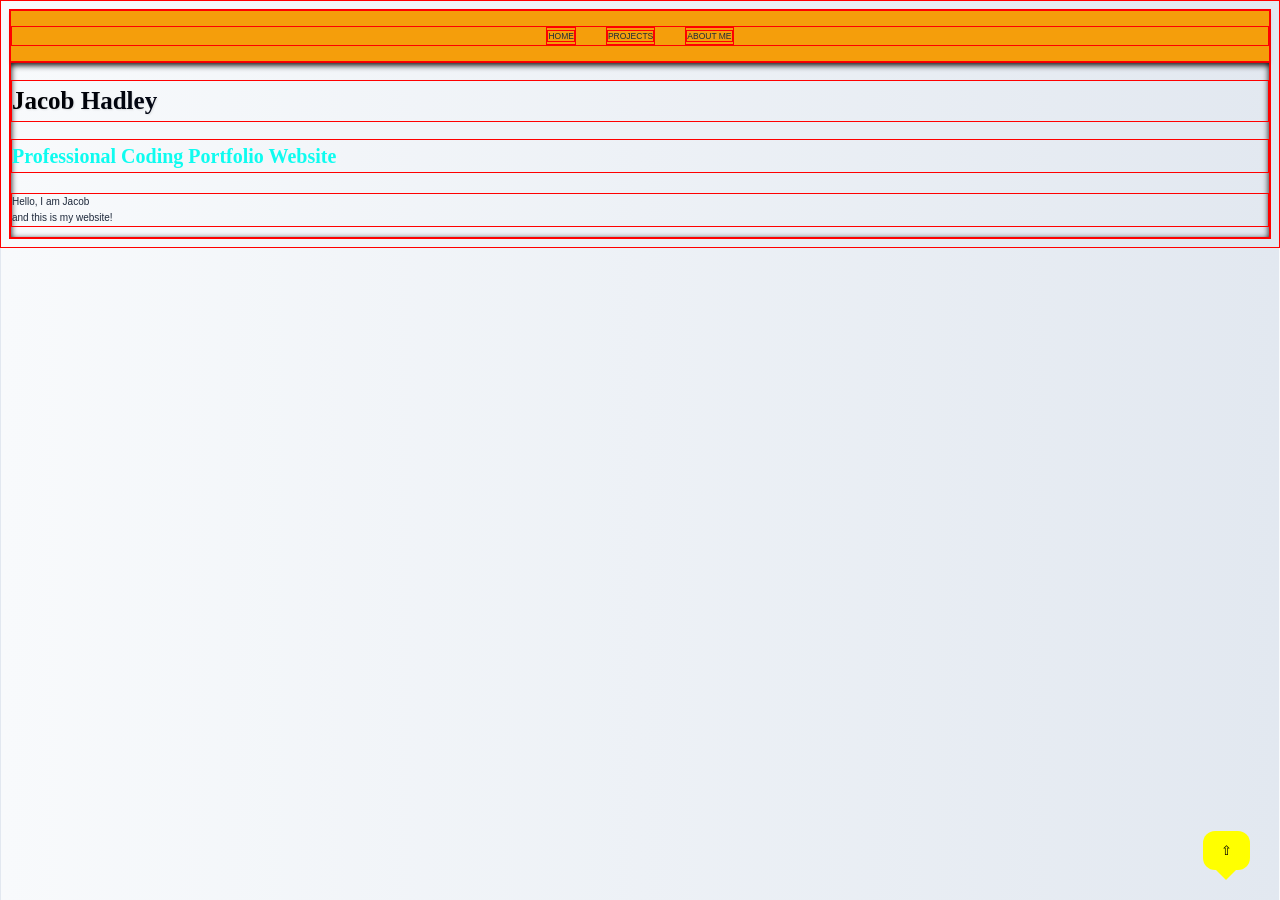
==== index.html @ f9f9b8d3 "WORKING RECENT UP TO DATE FILE" ====
<!-- Jacob Hadley, 9/23/26 -->
<!DOCTYPE HTML>
<html lang="en">

<head>
    <title>Jacob Hadley - Portfolio</title>
    <!-- Meta information goes here-->
    <meta charset="UTF-8">
    <meta name="viewport" content="width=device-width, initial-scale=1.0">
    <meta name="author" content="Your name">
    <meta name="description" content="A portfolio showcasing my web development work.">
    <link rel="stylesheet" href="css/style.css">
    <title>Home Page</title>
</head>

<body>
    <!-- Portfolio Website -->
    <!-- Navigation -->
    <nav>
        <ul>
            <li><a href="index.html">Home</a></li>
            <li><a href="projects.html">Projects</a></li>
            <li><a href="about.html">About Me</a></li>
        </ul>
    </nav>
    <!-- Header / Hero Section-->
    <header>
        <!-- Hero Content Goes Here -->
        <h1>Jacob Hadley</h1>
        <h2>Professional Coding Portfolio Website</h2>
        <p>Hello, I am Jacob <br> and this is my website!</p>
    </header>

    <!-- About Section -->
    <!--<main>
             <section id="about">
                <h2>About Me</h2>
            
            <--    Add Paragraphs here ->
                <p>I, <strong>Jacob Hadley</strong>, was born in the year 2009, in the month of May. I have taken Javascript and Python classes in my Junior year of high School. This 
                    year I am learning HTML and PHP.</p>
                <p>My favorite video games are: Star Wars: The Old Republic, Star Wars: Empire at War, Stellaris, and Total War: Warhammer 3. My favorite
                    food is Pizza and my favorite anime is <em>Code Geass</em>.</p>
                <p>This paragraph is split <br> into two different lines.</p>
                <p>My favorite quote</p>
            
                <blockquote>
                    "I feel all thin, sort of stretched, if you know what I mean: like butter that has been scraped over too much bread." - Bilbo Baggins to Gandalf the Gray
                </blockquote>
            
                <cite>The Fellowship of the Ring, book 1, chapter 1</cite>
        </section> -->
    <!-- Projects Section-->
    <!-- Contact Section -->
    </main>
    <button id="backToTop">&#8679;</button>
    <!-- Footer -->
</body>

</html>

<!-- DOCTYPE! HTML tells the browser that the document type being used should be in HTML5 format
 lang="en" is so important for accessability because it is the language selected, which is english. If you want to make other languages
 accessible you need to add different ones for the different languages in addition.
 If you forget to add the head or body tags, your code might not work, or they might not display.
 -->

<!-- 
 The viewport meta tag prevents the text from going off screen by fitting it to the width of the device.
 The Description meta tag appears under the link to provide a description of the link.
 You can have multiple meta tags with the same name, however it could lead to unexpected errors if there are problems.
 -->

<!--
 HTML comments cannot appear in the comment. Only Jacob and Mrs. Smith can see them (and anybody looking at the code)
 I think they are sent to the server, but not displayed at all.
 ctrl + / is the keyboard shortcut to comment/uncomment things in code editors.
 -->

<!-- PART 2 REFLECTION -->

<!--  
A page should ideally have one (1) <h1> tag 
The letter size is the visual difference between the <h1> and the <h3> tag.
No, <br> does not need a closing tag because it serves that function itself.
-->

<!-- 
The Semantic difference between <strong>/<b> and <em>/<i> is that Strong makes the text Bold, making it stand out more, while Em italizes it.
You can nest a Strong inside a em. It will italize and bold the text at the same time.
The browser should just condense extra spaces into just a single space. 
-->

<!-- 
blockquote creates a quote that can be placed into multiple blocks, and is preferred for extended quotes. q will stay in the line it is referenced in, not creating any new lines at all
Cite is used to cite sources, and can? be used for both people and URLS
blockquote does add default indentaion in web browsers 
-->


<!-- Where did part 3 go? -->

<!--  Part 4 -->

<!-- 
The accessibility benefit of <header> or <div class="Header" is that <header> is actually recognized by screen readers and spoken as such
Yes, you can have multiple header tags in a single page, it should not break anything
<body> contains everything that is diplayed on the website, and is mandatory while <main> is just optional. 
    -->

<!-- 
Yes you can  have a section without a heading, but it si discourged as people will not know what the section is about easily
<section> is semantic, meaning it can be picked up by screen readers while a <div> can not.
i think it depends on the context. You can do both, but not entiriely sure which one to use in which situation 
-->

<!-- Chapter 5 -->

<!-- 
The default bullet style for <ul> is a filled in circle
There is no limit to how deep you can nest a list, so if youy wanted to, you could go 100 nests in
That would most likely break some stuff because it is a div, and cause the <ul> to stop working 
    -->

<!-- 
No, as <ol> does not have any semantic impact on the code
Yes you can. You would use the start attribute to start an <ol> at a number that is not one
<ol> works normally, counting up. <ol> reversed counts down 
    -->

<!-- 
The advantage of putting headers not in the body is that is provides the semantic meaning it is meant to provide, and if it was in the body, it would not be able to show off its semantics
Yes you can put multiple <Tbody> tags inside a <table>. Makes it good for if you want to organize stuff into sub charts
The remaining rows will not look like they have anything like boxes, making the chart look weird 
-->

<!-- Chapter 6 -->

<!-- 
the alt attribute is important for accessibility because it allows people to read the description of the image when image fails to load/blind people
the browser will not be able to load the image. Alt text still appears
Yes, it can be placed above, however there will be no effect at all due to it being rendered in the browser below the image 
-->

<!-- 
You can do it with both, but resizing with CSS is pretty much like some sort of backup should HTML fail for some reason, an extra way for it to secure it works
the difference between <alt> and <title> is that <alt> is used for images and has semantic meaning, while <title> does not
lazy loading is not calling for resources such as images and the like till the user needs them (aka when scrolling to them) and is enabled by loading=lazy 
-->

<!-- Chapter 7 -->

<!-- 
GET is used to retrieve data from a server, while POST sends data to a server
the required field specifies that an input must be filled out and you cannot submit form without it
Yes, you can have multiple fields on a page, they all act separately 
-->

<!-- 
If radio buttons do not have the same group name, they will not be treated as a same group and you will be able to select mutliple of them
the default for checkboxs if no value is set is on
Yes, you can. You would use the selected attribute 
-->

<!-- 
it will default to a submit button, so might cause trouble if it is not intended to sumbit the form
Yes, you can use HTML on buttons, because it will help to style them and make them more user-friendly
<button> can serve other purposes besides submitting forms while a <input type="submit"> is specifically for submitting forms 
    -->

<!-- Chapter 8 -->

<!-- 
The three ways to code CSS are Internal, External, and Inline. Internal is best for a single file
CSS goes in head. it goes here because it is the metadata, not visible on the page.
Inline style overrules internal style 
-->

<!-- 
the difference between rem and px is that px is fixed depending on what you set it, while rem is relative to the root (default 16px)
you should use serif font for headings and sans-serif for body text because serif is relatively easy to read
a class selector has a higher usage priority than an element selector or smth, idrk what the question was asking :P 
-->

<!-- 
the LVHA order for link psuedo classes is link, visited, hover, active
a:visited is limited by browsers to prevent tracking of visited websites by people who might want to yoink your data
transition animites changes to a CSS property over time that it is animated 
-->

<!-- Chapter 9 -->

<!-- 
the difference between padding and margin is that padding is inside a element's border, while margin is not inside, but outside.
They fuse together when they are collapsed
Yes it does. it applies outside of any fixed width/height and adds the amount of padding to it 
-->

<!-- 
a border is part of a element, meaning it needs to be inside, while outline is outside the element
Yes you can using border-top-style, border-bottom-style, and such
it will turn it into a circle
-->

<!-- 
It will center the container with its parent class
It is not fixed so will allow the container to shrink for smaller screens
It prevents text and other images from going right up against the edge, allowing it to be more readable -->

<!-- Chapter 10 -->

<!-- 
A font stack is a list of fonts and backups used for CSS
The Code will revert back to defaults if no listed codes work
System and google fonts differ in the fact that system fonts are ready to use whenever while google fonts need to be imported and also take up time to load in browser -->

<!-- 
rem, em, and percentages will adapt to the users font size changes because they are relative.
rem can be expected to stay the same across different devices while em will change based on the parent element's font size
you should avoid px for accessibility because it will not scale with the user's font size preferences -->

<!-- 
Text-transform only changes the visual display of text, not the actual content
the minimum line-height is 1.5
Yes, it can be negative. it will bring the letters closer together -->

<!-- Chapter 11 -->

<!-- 
list-style: none; removes the default bullet points/numbers or anything to indicate a list besides the padding, basically just visuals
you can use ::before for make custom bullet points
use flex-wrap: wrap for when you want things to flow nicely, instead of being stuck in place-->

<!-- 
border-collapse: collapse collapses the borders of cells
Yes, you can combine :nth-child with :hover.
You align to the left instead of center because it improves reability because otherwise it be hard to read -->

<!-- 
it resets a CSS counter to a specific value to create automatic numbering things so YOU don't need to!
the difference is that ::before is a psuedo-element while :before is a psuedo-class
Yes you can use counters with unordered list because you can style the bullet points -->

<!-- Chapter 12 -->

<!-- the numbers in box-shadow represent horizontal offset, vertical offset, blur radius, and spread radius
 Yes, you can put shadows inside of shadows, they will layer
 Box shadow adds the shadow to the rectangular outer body while drop adds it directly to the element contours-->

<!-- 
 Lindear gradient is the gradient going in a line, while radial gradient is it going outwards from a point
 Yes, you can animate a gradient background, you just need to use CODE to do it
 You ensure text contrast over gradients by making sure the text over the gradient is not similar to any colors in the gradient (BUT NOT YELLOW, THAT IS THE WORST COLOR) -->

<!-- 
 Colors, layout, typography, visual stuffs,and positioning can all be transitioned
 ease controls the speed of a animation
 transform is more efficient because it goes through less steps, and saving memory as well -->

<!-- Chapter 13 -->

<!-- 
 Fixed keeps the object stuck in place so it will not move regardless of container while sticky will stay on screen as long as the parent container is present
 It will scroll normally, as overflow: hidden will cancel out the effects of sticky
 No, z-index does not work without a positioned element -->

<!-- 
 It needed tro have position: Relative for absolute children because the child needs an anchoring point -->

<!-- No, a fixed element does not scroll with the page -->
---- css/style.css ----
* {
    border: .1rem solid red;
}

/* for alternate "devtools" :D */


body {
    background-color: #f8fafc;
    color: #1e293b;
    font-family: (-apple-system, BlinkMacSystemFont, 'Segoe UI', Roboto, sans-serif);
    line-height: 1.6;
    background: linear-gradient(to right, #f8fafc, #e2e8f0);
    /* position: fixed; */
    padding: 3rem, 15rem;
}

body {
    font-family: 'Segoe UI', Tahoma, Geneva, Verdana, sans-serif;
    line-height: 1.6;
}

h1,
h2,
h3,
h4,
h5,
h6 {
    font-family: 'Georgia', 'Times New Roman', serif;
}

code,
pre,
kbd,
samp,
.technical-term {
    font-family: 'Courier New', monospace;
}

input,
select,
textarea,
button {
    font-family: inherit;
}

h1 {
    /* color: #0efcf0; */
    font-size: 3rem;
    text-shadow: 1px 1px 2px rgba(0, 0, 0, 0.1);
    background: linear-gradient(135deg, #000000 0%, #1e40af 100%);
    background-clip: text;
    -webkit-background-clip: text;
    color: transparent
}

h2 {
    color: #0efcf0;
    margin-bottom: 20px;
    margin-top: 0px;
}

h3 {
    color: #0efcf0;
    font-weight: 600;
}

a {
    color: var(--primary);
    text-decoration: none;

}

a:hover {
    color: #f59e0b;
    text-decoration: underline;
}

a:visited {
    color: slightly darker shade of #f59e0b;
    transition: color 0.3s ease;
}

section {
    padding: 60px 0;
    margin-bottom: 0;
    border-bottom: 10px solid #e2e8f0;
}

nav {
    padding: 15px 0;
    position: sticky;
    top: 0;
    z-index: 100;
    background: var(--dark);
    box-shadow: 0 2px 4px rgba(0, 0, 0, 0.1);
    background-color: #f59e0b;
}

aside {
    border-left: 4px solid #f59e0b;
    padding-left: 20px;
}

.project-card {
    border: 1px solid #e2e8f0;
    border-radius: 8px;
    border: 1px solid #cbd5e1;
    border-radius: 6px image;
    background-color: #a59797;
    position: relative;
}

.badge {
    position: absolute;
    top: 15px;
    right: 15px;
    background: var(--accent);
    color: white;
    padding: 4px 12px;
    border-radius: 20px;
    transform: rotate(-5deg);
}

.container {
    max-width: 400rem;
    margin: 0 auto;
    padding: 0 20px;
    background-color: #1e40af;
}


h1 {
    font-size: 25px;
    text-shadow: 1px 1px 2px rgba(0, 0, 0, 0.1);
}

h2 {
    font-size: 20px;
}

p {
    font-size: 10px;
}

html {
    /* font-size: 1.6rem; */
    font-size: 62.5%;
}

.tagline {
    text-transform: uppercase;
    letter-spacing: 2px;
}

nav a {
    text-transform: uppercase;
    font-size: 0.85rem;

}

blockquote {
    font-style: italic;
    line-height: 1.8;
    background-color: lightblue;
}

.skills {
    list-style: none;
    display: flex;
    flex-wrap: wrap;
    gap: 10px;
    background-color: darkred;
}

.skills li {
    background: var(--primary);
    color: white;
    /* padding: .8rem 1.6rem; */
    border-radius: 20px;
    font-size: 0.9rem;
    background-color: palegreen;
}

table {
    width: 100%;
    border-collapse: collapse;
    box-shadow: 0 2px 8px rgba(0, 0, 0, 0.06);
    color: #000000;
}

th,
td {
    padding: 14px 18px;
    text-align: left;
}

th {
    background: var(--primary);
    color: white;
}

tr:nth-child(even) {
    background: #f1f5f9;
}

tr:hover {
    background: #a59797;
}

.timeline {
    list-style: none;
    counter-reset: year;
}

.timeline li {
    padding-left: 40px;
    border-left: 3px solid var(--primary);
    margin-bottom: 20px;
}

.timeline li:nth-child(odd) {
    background-color: #ff0000;
}

.timeline li:nth-child(even) {
    background-color: #15ff00;
}

.skills li::before {
    counter-increment: year;
    text-align: left;
    content: "(✓)";

}

.playfair-display {
    font-family: "Playfair Display", serif;
    font-optical-sizing: auto;
    font-weight: 400;
    font-style: normal;
}

.project-card {
    box-shadow: 0 4px 6px rgba(0, 0, 0, 0.07);
}

.profile-img {
    box-shadow: 0 4px 12px rgba(0, 0, 0, 0.15);
}

.contactForm {
    box-shadow: 0 2px 12px rgba(0, 0, 0, 0.06);
}

header {
    box-shadow: inset 0 2px 6px rgba(0, 0, 0, 30);
    /* background: linear-gradient(135deg, #000000 0%,#1e40af 100%); */
}

footer {
    background: linear-gradient(135deg, #d11212 0%, #af1e1ee1 100%);
}

a {
    transition: color 0.3s ease;
}

.project-card {
    transition: transform 0.3s, box-shadow 0.3s
}

.project-card:hover {
    transform: translateY(-4px);
    box-shadow: 0 8px 14px rgba(0, 0, 0, 0.15);
}

button {
    transition: background 0.3s, transform 0.2s;
}

button:hover {
    background: #1e40af;
    transform: scale(1.03);
}

#backToTop {
    position: fixed;
    bottom: 30px;
    right: 30px;
    z-index: 99;
    padding: 12px 18px;
    border: 0;
    border-radius: 12px;
    background-color: yellow;
    cursor: pointer;
}

#backToTop::after {
    content: "";
    position: absolute;
    top: 100%;
    right: 14px;
    border: 10px solid transparent;
    border-top-color: yellow;
}

#backToTop:hover {
    background-color: yellow;
}

nav ul {
    display: flex;
    justify-content: center;
    gap: 30px;
    align-items: center;
    margin: 0;
    padding: 0;
    flex-wrap: wrap
}

nav li {
    list-style: none;
    align-items: center;
    flex-wrap: wrap
}

.projects-grid {
    display: grid;
    grid-template-rows: repeat(auto-fit, minmax(280px, 1fr));
    gap: 30px;
    grid: fill;
    grid-template-rows: masonry;
}

.skills-list-container {
    display: flex;
    flex-wrap: wrap;
    gap: 8px;
    padding: 30px;
}
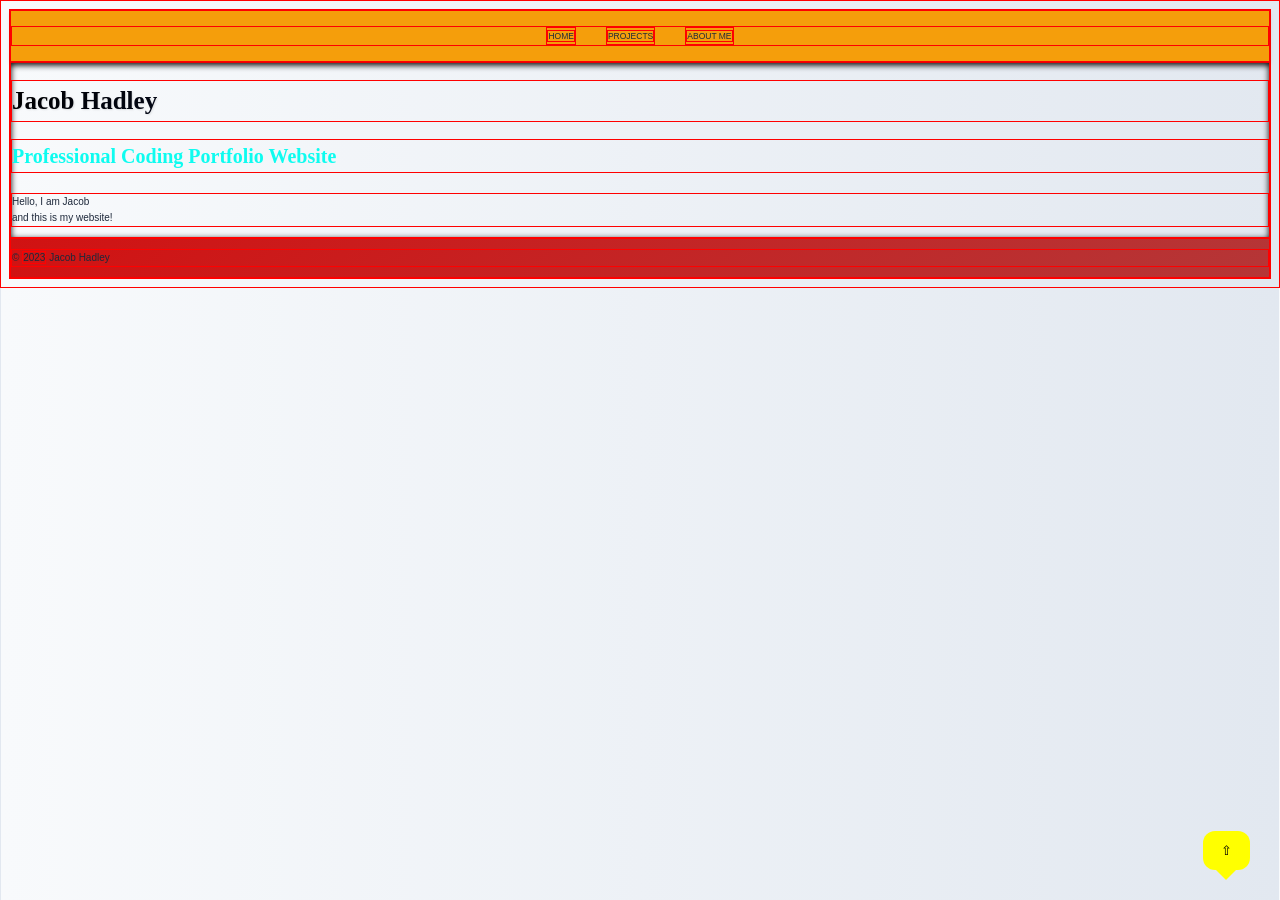
==== commit bab075d1: "push." ====
--- a/index.html
+++ b/index.html
@@ -55,7 +55,15 @@
     </main>
     <button id="backToTop">&#8679;</button>
     <!-- Footer -->
+    <footer>
+        <p>&copy; <span id="year">2023</span> Jacob Hadley</p>
+    </footer>
 </body>
+<script>
+    getCurrentYear();
+    console.log("Welcome to Jacob Hadley's Portfolio!");
+    console.warn("Congratulation! YOU FOUND THE SECRET CONSOLE MESSAGE!");
+</script>
 
 </html>
 
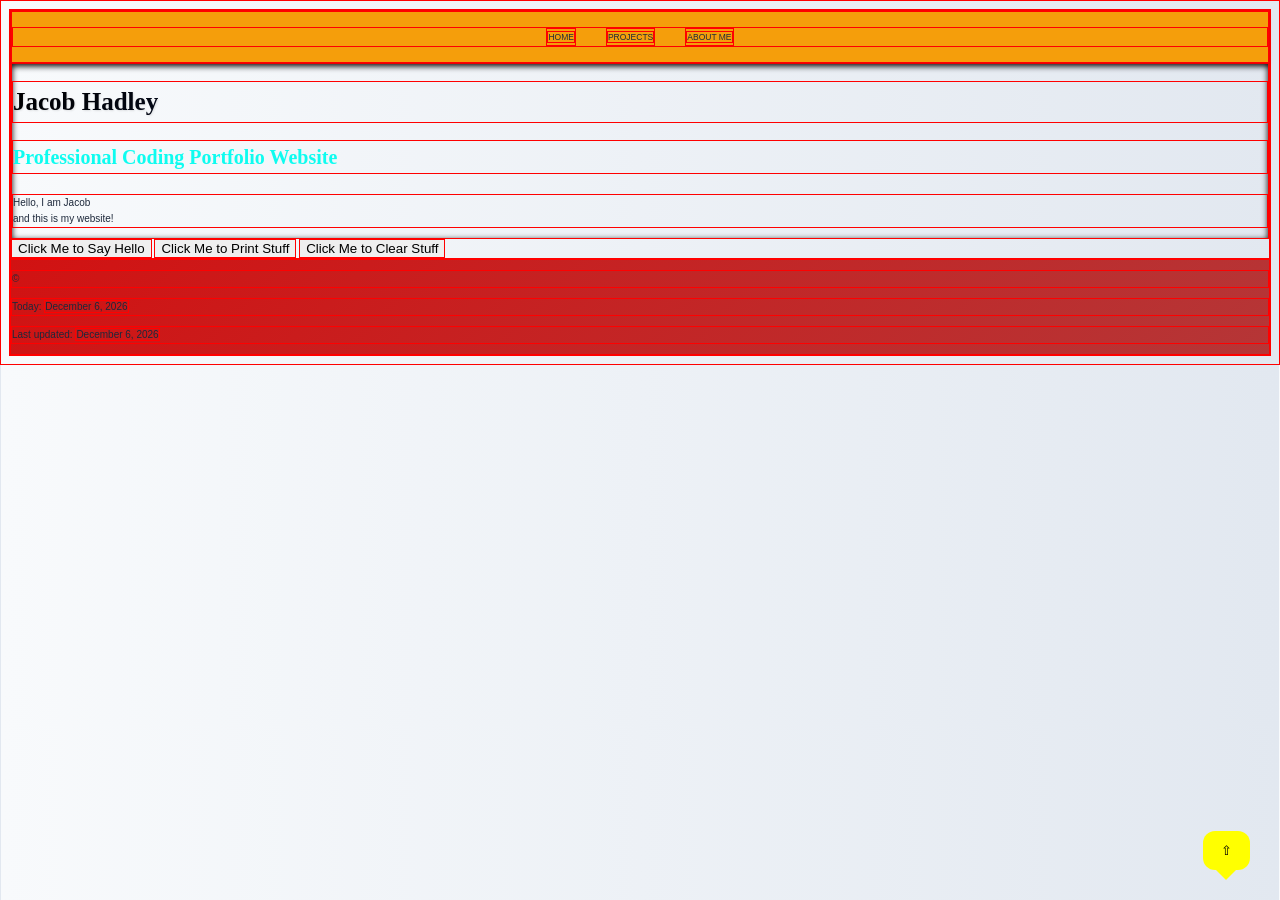
==== commit b7a5b0d5: "Chapter 15 done." ====
--- a/index.html
+++ b/index.html
@@ -10,59 +10,60 @@
     <meta name="author" content="Your name">
     <meta name="description" content="A portfolio showcasing my web development work.">
     <link rel="stylesheet" href="css/style.css">
+    <script src="js/copyright.js"></script>
     <title>Home Page</title>
 </head>
 
 <body>
-    <!-- Portfolio Website -->
-    <!-- Navigation -->
-    <nav>
-        <ul>
-            <li><a href="index.html">Home</a></li>
-            <li><a href="projects.html">Projects</a></li>
-            <li><a href="about.html">About Me</a></li>
-        </ul>
-    </nav>
-    <!-- Header / Hero Section-->
-    <header>
-        <!-- Hero Content Goes Here -->
-        <h1>Jacob Hadley</h1>
-        <h2>Professional Coding Portfolio Website</h2>
-        <p>Hello, I am Jacob <br> and this is my website!</p>
-    </header>
-
-    <!-- About Section -->
-    <!--<main>
-             <section id="about">
-                <h2>About Me</h2>
-            
-            <--    Add Paragraphs here ->
-                <p>I, <strong>Jacob Hadley</strong>, was born in the year 2009, in the month of May. I have taken Javascript and Python classes in my Junior year of high School. This 
-                    year I am learning HTML and PHP.</p>
-                <p>My favorite video games are: Star Wars: The Old Republic, Star Wars: Empire at War, Stellaris, and Total War: Warhammer 3. My favorite
-                    food is Pizza and my favorite anime is <em>Code Geass</em>.</p>
-                <p>This paragraph is split <br> into two different lines.</p>
-                <p>My favorite quote</p>
-            
-                <blockquote>
-                    "I feel all thin, sort of stretched, if you know what I mean: like butter that has been scraped over too much bread." - Bilbo Baggins to Gandalf the Gray
-                </blockquote>
-            
-                <cite>The Fellowship of the Ring, book 1, chapter 1</cite>
-        </section> -->
-    <!-- Projects Section-->
-    <!-- Contact Section -->
+    <main>
+        <!-- Portfolio Website -->
+        <!-- Navigation -->
+        <nav>
+            <ul>
+                <li><a href="index.html">Home</a></li>
+                <li><a href="projects.html">Projects</a></li>
+                <li><a href="about.html">About Me</a></li>
+            </ul>
+        </nav>
+        <!-- Header / Hero Section-->
+        <header>
+            <!-- Hero Content Goes Here -->
+            <h1>Jacob Hadley</h1>
+            <h2>Professional Coding Portfolio Website</h2>
+            <p>Hello, I am Jacob <br> and this is my website!</p>
+        </header>
+
+
+        <button onclick="sayHello()">Click Me to Say Hello</button>
+        <button onclick="PrintStuff()">Click Me to Print Stuff</button>
+        <button onclick="ClearStuff()">Click Me to Clear Stuff</button>
+
     </main>
     <button id="backToTop">&#8679;</button>
     <!-- Footer -->
     <footer>
-        <p>&copy; <span id="year">2023</span> Jacob Hadley</p>
+        <p>&copy;
+        <p>Today: <time id="current-date"></time></p>
+        <p>Last updated: <time id="last-updated"></time></p>
     </footer>
 </body>
 <script>
-    getCurrentYear();
+    console.time("Begin.");
+    // document.getElementById("year").textContent = getCurrentYear(); 
     console.log("Welcome to Jacob Hadley's Portfolio!");
     console.warn("Congratulation! YOU FOUND THE SECRET CONSOLE MESSAGE!");
+    console.table([
+        { Skills: "Java", },
+        { Skills: "Python", },
+        { Skills: "Javascript", },
+        { Skills: "HTML", },
+        { Skills: "CSS", },
+        { Skills: "PHP", }
+
+    ]);
+    document.getElementById("current-date").textContent = getCurrentDate();
+    document.getElementById("last-updated").textContent = getLastUpdatedDate();
+    console.timeEnd("Begin.");
 </script>
 
 </html>
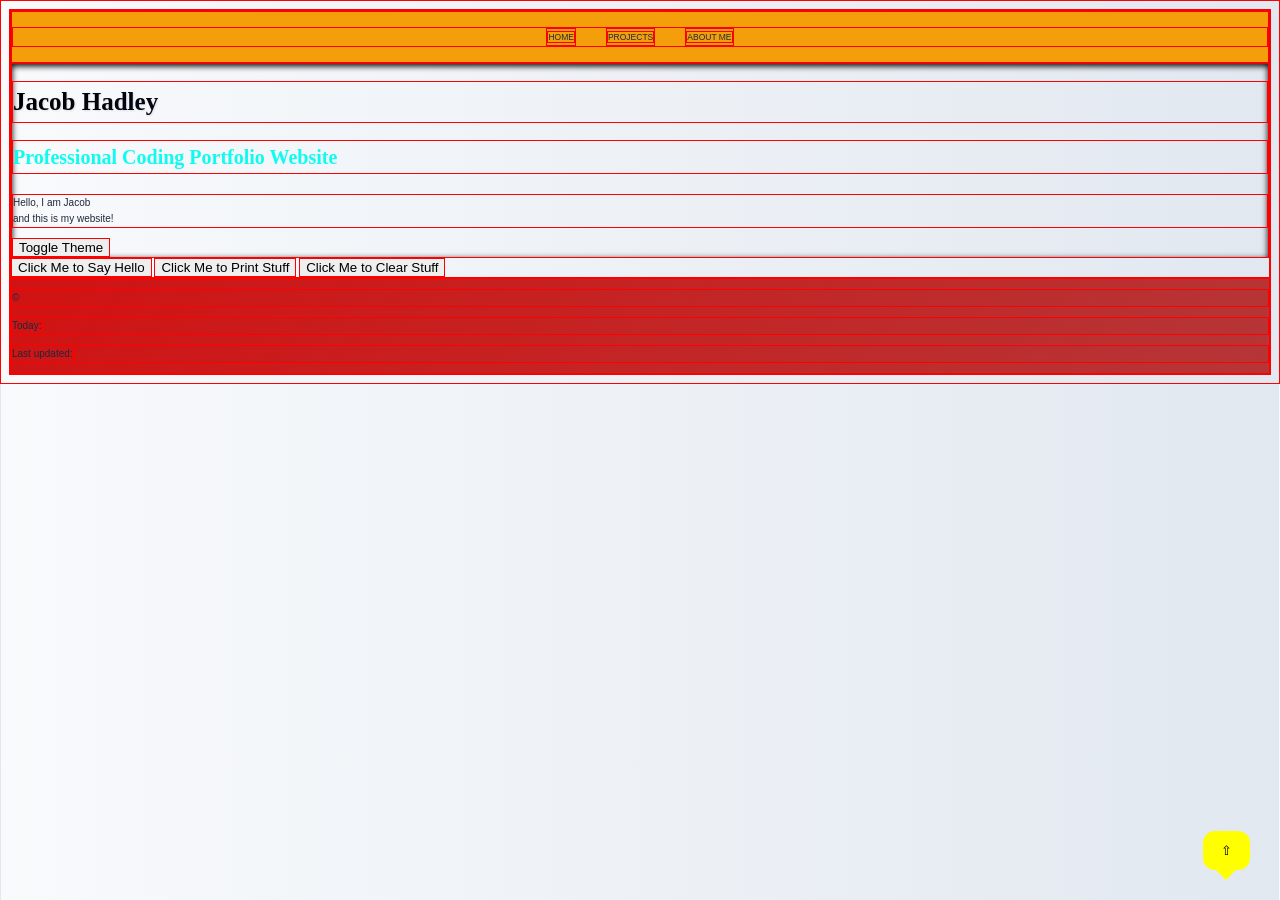
==== commit 6a593b89: "Refactor script inclusion and button identifiers Updated script source and button IDs for improved f" ====
--- a/index.html
+++ b/index.html
@@ -10,7 +10,7 @@
     <meta name="author" content="Your name">
     <meta name="description" content="A portfolio showcasing my web development work.">
     <link rel="stylesheet" href="css/style.css">
-    <script src="js/copyright.js"></script>
+    <script src="js/script.js" defer></script>
     <title>Home Page</title>
 </head>
 
@@ -31,12 +31,13 @@
             <h1>Jacob Hadley</h1>
             <h2>Professional Coding Portfolio Website</h2>
             <p>Hello, I am Jacob <br> and this is my website!</p>
+            <button id="theme-toggle">Toggle Theme</button>
         </header>
 
 
-        <button onclick="sayHello()">Click Me to Say Hello</button>
-        <button onclick="PrintStuff()">Click Me to Print Stuff</button>
-        <button onclick="ClearStuff()">Click Me to Clear Stuff</button>
+        <button id="say-hello">Click Me to Say Hello</button>
+        <button id="print-page">Click Me to Print Stuff</button>
+        <button id="clear-console">Click Me to Clear Stuff</button>
 
     </main>
     <button id="backToTop">&#8679;</button>
@@ -47,25 +48,6 @@
         <p>Last updated: <time id="last-updated"></time></p>
     </footer>
 </body>
-<script>
-    console.time("Begin.");
-    // document.getElementById("year").textContent = getCurrentYear(); 
-    console.log("Welcome to Jacob Hadley's Portfolio!");
-    console.warn("Congratulation! YOU FOUND THE SECRET CONSOLE MESSAGE!");
-    console.table([
-        { Skills: "Java", },
-        { Skills: "Python", },
-        { Skills: "Javascript", },
-        { Skills: "HTML", },
-        { Skills: "CSS", },
-        { Skills: "PHP", }
-
-    ]);
-    document.getElementById("current-date").textContent = getCurrentDate();
-    document.getElementById("last-updated").textContent = getLastUpdatedDate();
-    console.timeEnd("Begin.");
-</script>
-
 </html>
 
 <!-- DOCTYPE! HTML tells the browser that the document type being used should be in HTML5 format
@@ -276,4 +258,4 @@
 <!-- 
  It needed tro have position: Relative for absolute children because the child needs an anchoring point -->
 
-<!-- No, a fixed element does not scroll with the page -->+<!-- No, a fixed element does not scroll with the page -->
--- a/css/style.css
+++ b/css/style.css
@@ -20,6 +20,11 @@
     line-height: 1.6;
 }
 
+body.dark-theme {
+    background: #1e293b;
+    color: #f8fafc;
+}
+
 h1,
 h2,
 h3,
@@ -109,6 +114,24 @@
     border-radius: 6px image;
     background-color: #a59797;
     position: relative;
+    opacity: 0;
+    transform: translateY(8px);
+    transition: opacity 250ms ease, transform 250ms ease;
+}
+
+.project-card.is-visible {
+    opacity: 1;
+    transform: translateY(0);
+}
+
+.project-card[hidden] {
+    display: none;
+}
+
+@media (prefers-reduced-motion: reduce) {
+    .project-card {
+        transition: none;
+    }
 }
 
 .badge {
@@ -120,6 +143,16 @@
     padding: 4px 12px;
     border-radius: 20px;
     transform: rotate(-5deg);
+}
+
+.project-status-badge {
+    display: inline-block;
+    background: #1e40af;
+    color: white;
+    padding: 4px 12px;
+    border-radius: 20px;
+    font-size: 0.75em;
+    vertical-align: middle;
 }
 
 .container {
@@ -338,4 +371,4 @@
     flex-wrap: wrap;
     gap: 8px;
     padding: 30px;
-}+}
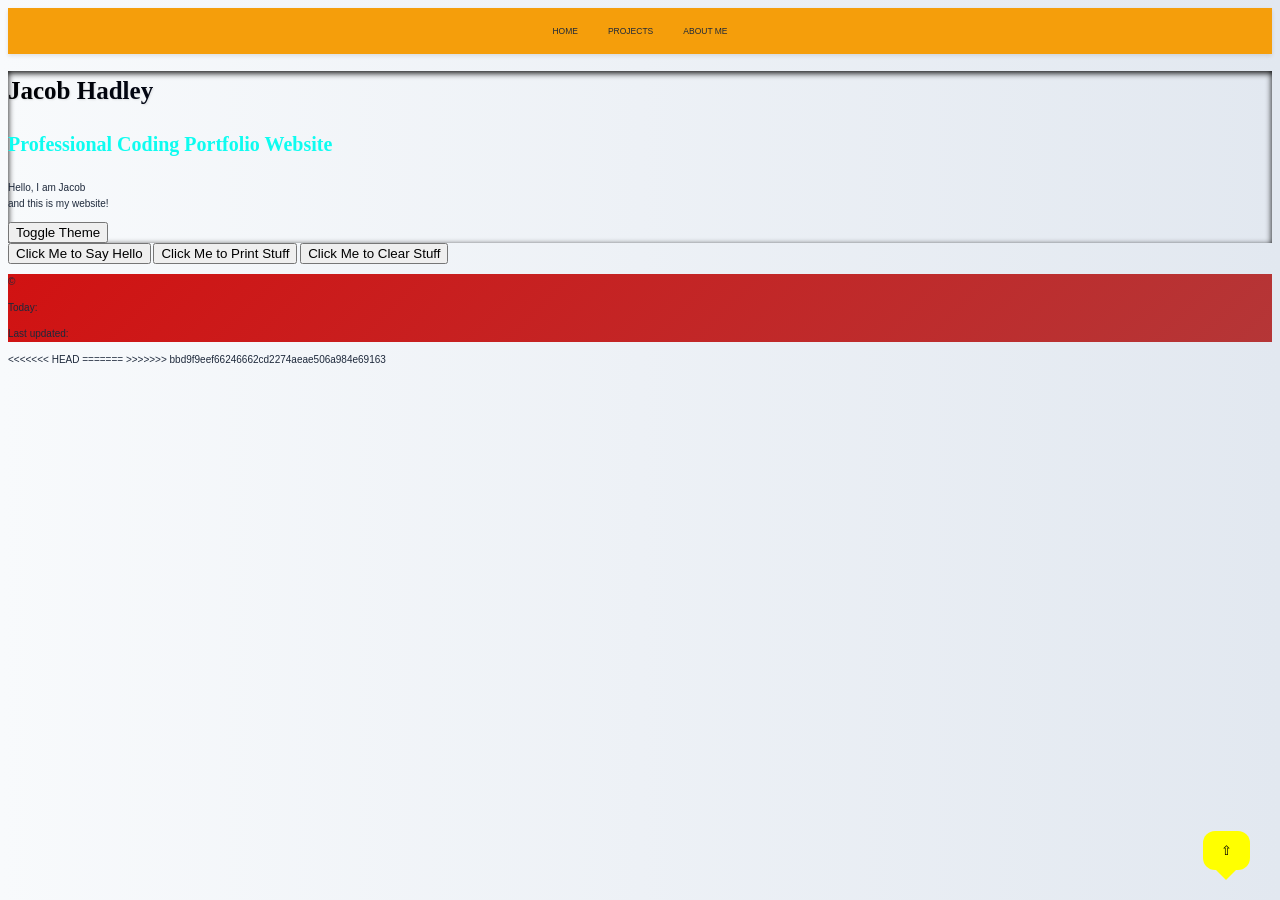
==== commit 96fda7d4: "Save me..." ====
--- a/index.html
+++ b/index.html
@@ -48,6 +48,10 @@
         <p>Last updated: <time id="last-updated"></time></p>
     </footer>
 </body>
+<<<<<<< HEAD
+
+=======
+>>>>>>> bbd9f9eef66246662cd2274aeae506a984e69163
 </html>
 
 <!-- DOCTYPE! HTML tells the browser that the document type being used should be in HTML5 format
--- a/css/style.css
+++ b/css/style.css
@@ -1,6 +1,6 @@
-* {
+/* * {
     border: .1rem solid red;
-}
+} */
 
 /* for alternate "devtools" :D */
 
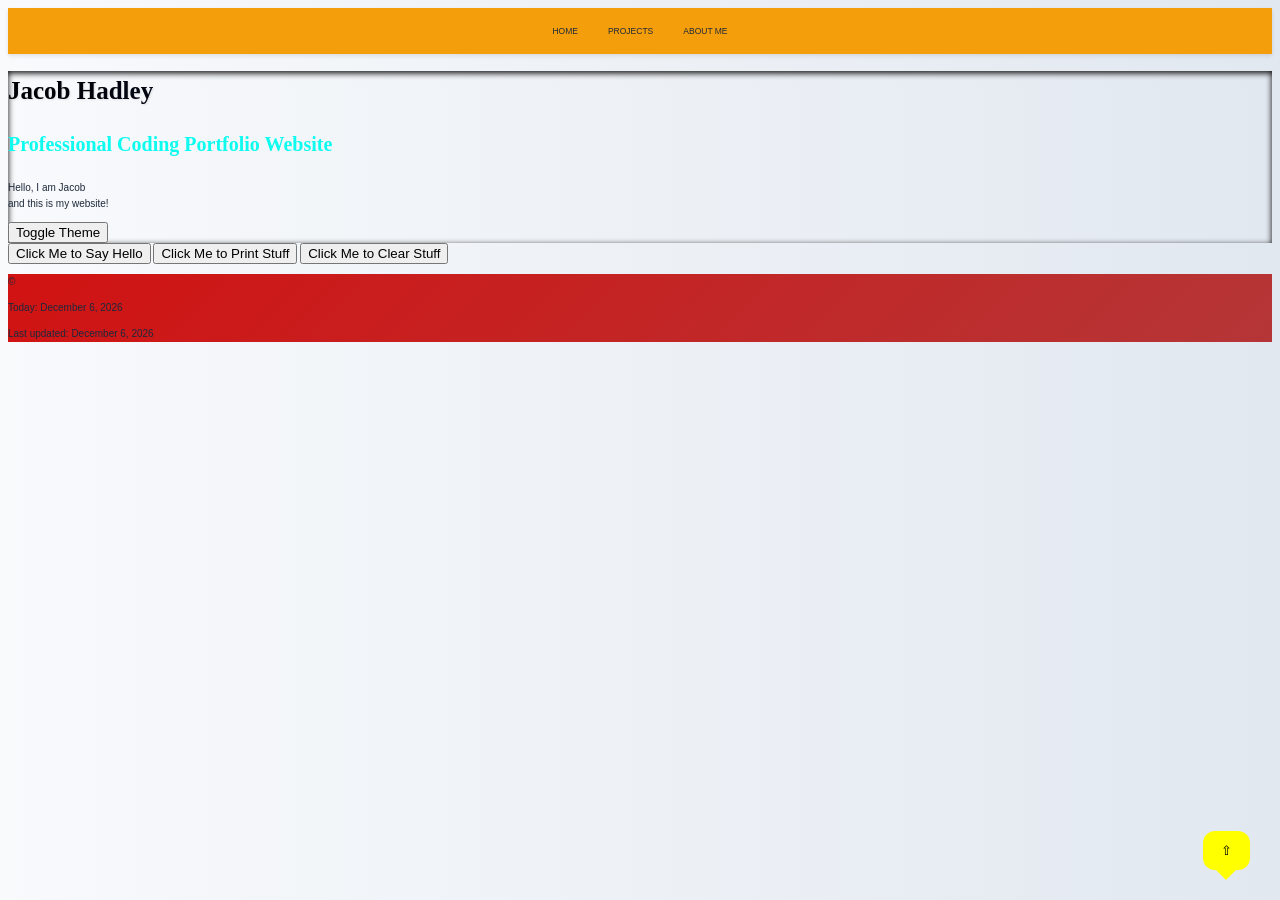
==== commit 8bf6a9f3: "Start of chapter 19... this is painful, please help me. I don't know what I am doing." ====
--- a/index.html
+++ b/index.html
@@ -48,10 +48,7 @@
         <p>Last updated: <time id="last-updated"></time></p>
     </footer>
 </body>
-<<<<<<< HEAD
-
-=======
->>>>>>> bbd9f9eef66246662cd2274aeae506a984e69163
+
 </html>
 
 <!-- DOCTYPE! HTML tells the browser that the document type being used should be in HTML5 format
@@ -262,4 +259,4 @@
 <!-- 
  It needed tro have position: Relative for absolute children because the child needs an anchoring point -->
 
-<!-- No, a fixed element does not scroll with the page -->
+<!-- No, a fixed element does not scroll with the page -->
--- a/css/style.css
+++ b/css/style.css
@@ -114,8 +114,8 @@
     border-radius: 6px image;
     background-color: #a59797;
     position: relative;
-    opacity: 0;
-    transform: translateY(8px);
+    /* opacity: 0; */
+    transform: none;
     transition: opacity 250ms ease, transform 250ms ease;
 }
 
@@ -147,7 +147,7 @@
 
 .project-status-badge {
     display: inline-block;
-    background: #1e40af;
+    /* background: #1e40af; */
     color: white;
     padding: 4px 12px;
     border-radius: 20px;
@@ -371,4 +371,4 @@
     flex-wrap: wrap;
     gap: 8px;
     padding: 30px;
-}
+}
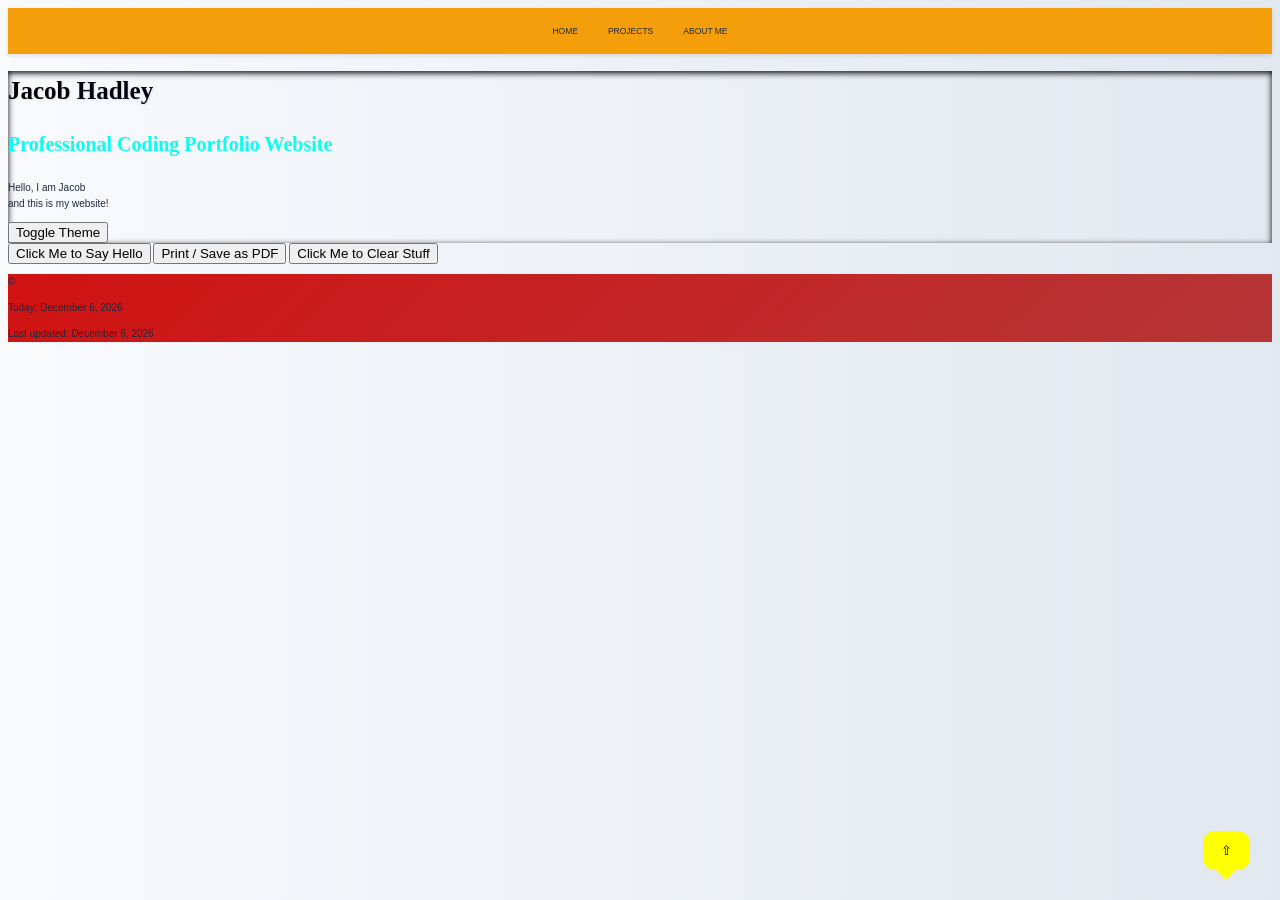
==== commit 1b9f1fdc: "Pain..." ====
--- a/index.html
+++ b/index.html
@@ -18,7 +18,7 @@
     <main>
         <!-- Portfolio Website -->
         <!-- Navigation -->
-        <nav>
+         <nav>
             <ul>
                 <li><a href="index.html">Home</a></li>
                 <li><a href="projects.html">Projects</a></li>
@@ -36,7 +36,7 @@
 
 
         <button id="say-hello">Click Me to Say Hello</button>
-        <button id="print-page">Click Me to Print Stuff</button>
+        <button id="print-page">Print / Save as PDF</button>
         <button id="clear-console">Click Me to Clear Stuff</button>
 
     </main>
--- a/css/style.css
+++ b/css/style.css
@@ -371,4 +371,28 @@
     flex-wrap: wrap;
     gap: 8px;
     padding: 30px;
+}
+
+@media print {
+    body {
+        background: #fff !important;
+    }
+
+    body * {
+        color: #000 !important;
+        background: transparent !important;
+        box-shadow: none !important;
+        text-shadow: none !important;
+    }
+
+    nav,
+    button {
+        display: none !important;
+    }
+}
+
+nav a.active {
+    color: #1e40af;
+    font-weight: bold;
+    border-bottom: 2px solid currentColor;
 }
